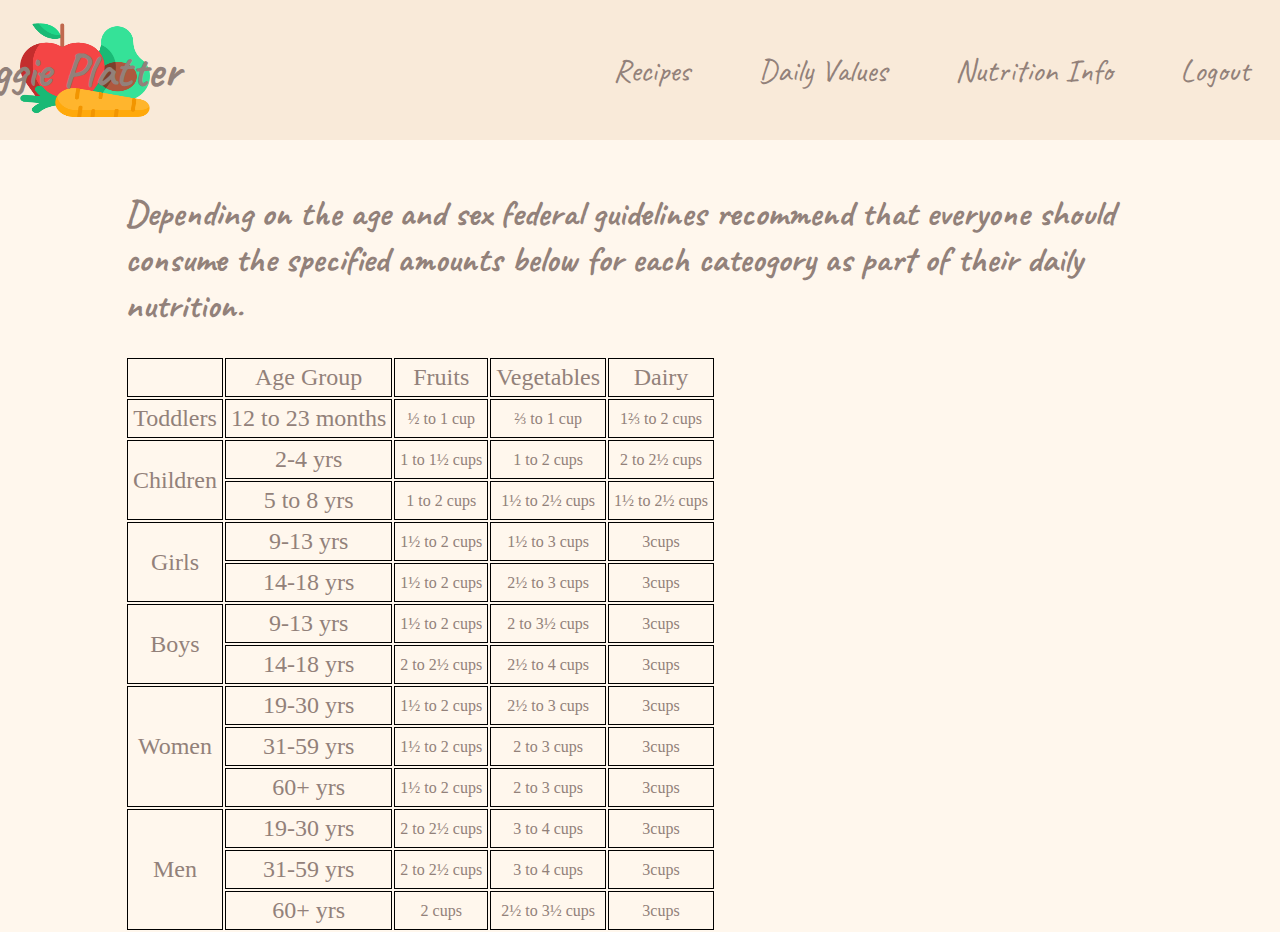
==== target/classes/static/dailyvalues.html @ 86ac0487 "Initial Commit" ====
<!DOCTYPE html> 
<html lang="en">
    <head>
        <meta charset="UTF-8"/>
        <meta name="viewport" content="width=device-width, initial-scale=1.0">
        <meta http-equiv="X-UA-Compatible" content="IE=edge">
        <title>Veggie Platter</title>
        <link rel="preconnect" href="https://fonts.googleapis.com">
        <link rel="preconnect" href="https://fonts.gstatic.com" crossorigin>
        <link href="https://fonts.googleapis.com/css2?family=Caveat:wght@400;500;600;700&display=swap" rel="stylesheet">
        
        <link rel="stylesheet" href="css/styles.css">
        
        
    </head>
    <body>
        <header>
            <nav>
                <img src="images/healthy-food.png" width="150px" height="100px" style="padding-left: 20px"> </img>
                <h2 style="margin-left: -600px">Veggie Platter </h2>
                <ul>

                    <li><a href="recipes.html">Recipes   </a></li>
                    <li><a href="dailyvalues.html">Daily Values</a></li> 
                    <li><a href="nutrition.html">Nutrition Info  </a> </li>
                    <li><a href="javascript:logout()">Logout</a> </li>
                </ul>
            </nav>

        </header>
       
        <aside class="container">
            <h2>Depending on the age and sex federal guidelines recommend that everyone  should consume the specified amounts below for each cateogory as part of their daily nutrition.</h2>
            <br>
              
                <table style="border:1px" cellpadding="10"> 
                    <tr>
                        <th></th>
                        <th>  Age Group</th>
                        <th> Fruits</th>
                        <th>Vegetables</th>
                        <th>Dairy</th>
                    </tr>
                    <tr>
                        <th>Toddlers</th>
                        <th>12 to 23 months</th>
                        <td> ½ to 1 cup</td>
                        <td> ⅔ to 1 cup</td>
                        <td>1⅔ to 2 cups</td>
                    </tr>

                    <tr>
                        <th rowspan="2"> Children</th>
                        <th>2-4 yrs </th>
                        <td> 1 to 1½ cups</td>
                        <td> 1 to 2 cups  </td>
                        <td>2 to 2½ cups  </td>
                    </tr>
                    <tr>
                        <th > 5 to 8 yrs</th>
                         <td> 1 to 2 cups</td>
                        <td> 1½ to 2½ cups  </td>
                        <td>1½ to 2½ cups </td>
                    </tr>

                    <tr>
                        <th rowspan="2"> Girls</th>
                        <th>9-13 yrs </th>
                        <td>1½ to 2 cups </td>
                        <td> 1½ to 3 cups </td>
                        <td> 3cups  </td>
                    </tr>
                    <tr>
                        <th > 14-18 yrs</th>
                         <td> 1½ to 2 cups</td>
                        <td> 2½ to 3 cups  </td>
                        <td>3cups </td>
                    </tr>

                    <tr>
                        <th rowspan="2"> Boys</th>
                        <th>9-13 yrs </th>
                        <td>1½ to 2 cups </td>
                        <td> 2 to 3½ cups</td>
                        <td> 3cups  </td>
                    </tr>
                    <tr>
                        <th > 14-18 yrs</th>
                         <td> 2 to 2½ cups</td>
                        <td> 2½ to 4 cups  </td>
                        <td>3cups </td>
                    </tr>

                    <tr>
                        <th rowspan="3"> Women</th>
                        <th>19-30 yrs </th>
                        <td>1½ to 2 cups </td>
                        <td> 2½ to 3 cups</td>
                        <td> 3cups  </td>
                    </tr>
                    <tr>
                        <th > 31-59 yrs</th>
                         <td> 1½ to 2 cups</td>
                        <td> 2 to 3 cups  </td>
                        <td>3cups </td>
                    </tr>
                    <tr>
                        <th > 60+ yrs</th>
                         <td> 1½ to 2 cups</td>
                        <td> 2 to 3 cups  </td>
                        <td>3cups </td>
                    </tr>

                    <tr>
                        <th rowspan="3"> Men</th>
                        <th>19-30 yrs </th>
                        <td>2 to 2½ cups </td>
                        <td> 3 to 4 cups</td>
                        <td> 3cups  </td>
                    </tr>
                    <tr>
                        <th > 31-59 yrs</th>
                         <td> 2 to 2½ cups</td>
                        <td> 3 to 4 cups  </td>
                        <td>3cups </td>
                    </tr>
                    <tr>
                        <th > 60+ yrs</th>
                         <td>  2 cups</td>
                        <td> 2½ to 3½ cups  </td>
                        <td>3cups </td>
                    </tr>
                </table>
        </aside>
    
    <div>
        
    
    
    </body>
    </html>
---- target/classes/static/css/styles.css ----
*{
    margin:0;
    padding:0;
    box-sizing:border-box;    
}

body{
    width : 100%;
    height: 100vh;
    padding:0 ;
    background: #FFF7ED;
}

nav
{
     width:100%;
    display: flex;
    align-items:center;
    justify-content:space-between;
    padding:20px 0 ;
    background-color: #f9ead9;
    font-family: 'Caveat';
    font-size: xx-large;
}

nav ul li{
    display:inline-block;
    list-style:none;
    margin:10px 30px;
    
 } 




  nav ul li a,h2{
    text-decoration:none;
    color:#92817A;
    font-family: 'Caveat',cursive;
    
}

td{
    text-decoration:none;
    color:#92817A;
    font-family: fantasy;
    font-size: medium;
    border: 1px solid black;
    text-align: center;
    padding: 5px;
}

th{
    text-decoration:none;
    color:#92817A;
    font-family: fantasy;
    
    font-weight: 400;
    border: 1px solid black;
    text-align: center;
    padding: 5px;
}

.container {
    font-family: arial;
    font-size: 24px;
    margin: 125px;
    margin-top: 50px;
    height: 200px;
  }

p{
    font-family: fantasy;
}

.btn {
    font-family: fantasy;
    color: #ffffff;
    font-size: 20px;
    background: #92817A;
    padding: 11px 20px 5px 10px;
    text-decoration: none;
  }
  
  .btn:hover {
    background: #c7a27a;
    text-decoration: none;
  }

  .text-input {
    padding: 12px;
    font-size: 21px;
    border-width: 1px;
    border-color: #784710;
    background-color: #ffffff;
    color: #784710;
    border-style: solid;
    border-radius: 0px;
    box-shadow: 0px 0px 10px rgba(120,71,16,.34);
    
}
.text-input:focus {
    outline:none;
}

.text-area {
  padding: 12px;
  font-size: 21px;
  border-width: 1px;
  border-color: #784710;
  background-color: #ffffff;
  color: #784710;
  border-style: solid;
  border-radius: 0px;
  box-shadow: 0px 0px 10px rgba(120,71,16,.34);
  height: 300px;
  width: 100%;
  
}







/*Dummy Styles*/
/* The flip card container - set the width and height to whatever you want. We have added the border property to demonstrate that the flip itself goes out of the box on hover (remove perspective if you don't want the 3D effect */
.flip-card {
    background-color: transparent;
    width: 600px;
    height: 600px;
    border: 1px solid #f1f1f1;
    perspective: 1000px; /* Remove this if you don't want the 3D effect */
    float: left;
    
  }
  
  /* This container is needed to position the front and back side */
  .flip-card-inner {
    position: relative;
    width: 100%;
    height: 100%;
    text-align: center;
    transition: transform 0.8s;
    transform-style: preserve-3d;
    
  }
  
  /* Do an horizontal flip when you move the mouse over the flip box container */
  .flip-card:hover .flip-card-inner {
    transform: rotateY(180deg);
  }
  
  /* Position the front and back side */
  .flip-card-front, .flip-card-back {
    position: absolute;
    width: 100%;
    height: 100%;
    -webkit-backface-visibility: hidden; /* Safari */
    backface-visibility: hidden;
  }
  
  /* Style the front side (fallback if image is missing) */
  .flip-card-front {
    background-color: #fff7ed;
    color: #fff7ed;
    
  }
  
  /* Style the back side */
  .flip-card-back {
    background-color: dodgerblue;
    color: white;
    transform: rotateY(180deg);
    text-align: left;
    font-size: medium;
    padding: 10px;
  }

  .recipes-container {
    display: block;
    margin-left: auto;
    margin-right: auto;
    width: 75%;
  }
  .center {
    display: block;
    margin-left: auto;
    margin-right: auto;
    width: 50%;
  }
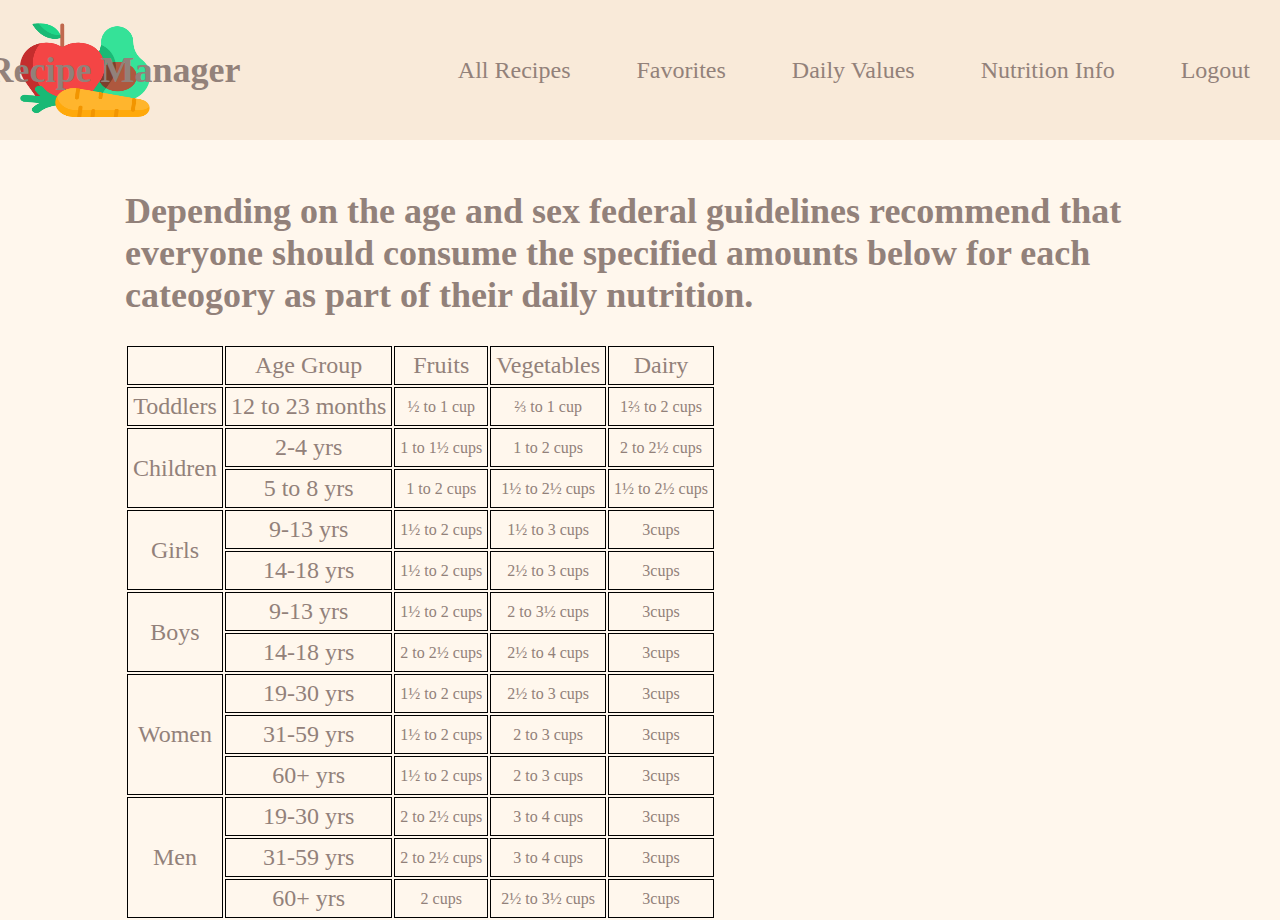
==== commit 2de201ae: "added edit button" ====
--- a/target/classes/static/dailyvalues.html
+++ b/target/classes/static/dailyvalues.html
@@ -4,24 +4,18 @@
         <meta charset="UTF-8"/>
         <meta name="viewport" content="width=device-width, initial-scale=1.0">
         <meta http-equiv="X-UA-Compatible" content="IE=edge">
-        <title>Veggie Platter</title>
-        <link rel="preconnect" href="https://fonts.googleapis.com">
-        <link rel="preconnect" href="https://fonts.gstatic.com" crossorigin>
-        <link href="https://fonts.googleapis.com/css2?family=Caveat:wght@400;500;600;700&display=swap" rel="stylesheet">
-        
+        <title>Recipe Manager</title>
         <link rel="stylesheet" href="css/styles.css">
-        
-        
     </head>
     <body>
         <header>
             <nav>
                 <img src="images/healthy-food.png" width="150px" height="100px" style="padding-left: 20px"> </img>
-                <h2 style="margin-left: -600px">Veggie Platter </h2>
+                <h2 style="margin-left: -350px">Recipe Manager</h2>
                 <ul>
-
-                    <li><a href="recipes.html">Recipes   </a></li>
-                    <li><a href="dailyvalues.html">Daily Values</a></li> 
+                    <li><a href="recipes.html">All Recipes</a></li>
+                    <li><a href="favorites.html">Favorites</a></li>
+                    <li><a href="dailyvalues.html">Daily Values</a></li>
                     <li><a href="nutrition.html">Nutrition Info  </a> </li>
                     <li><a href="javascript:logout()">Logout</a> </li>
                 </ul>
--- a/target/classes/static/css/styles.css
+++ b/target/classes/static/css/styles.css
@@ -19,8 +19,8 @@
     justify-content:space-between;
     padding:20px 0 ;
     background-color: #f9ead9;
-    font-family: 'Caveat';
-    font-size: xx-large;
+    font-family: fantasy;
+    font-size: x-large;
 }
 
 nav ul li{
@@ -36,7 +36,7 @@
   nav ul li a,h2{
     text-decoration:none;
     color:#92817A;
-    font-family: 'Caveat',cursive;
+    font-family: fantasy;
     
 }
 
